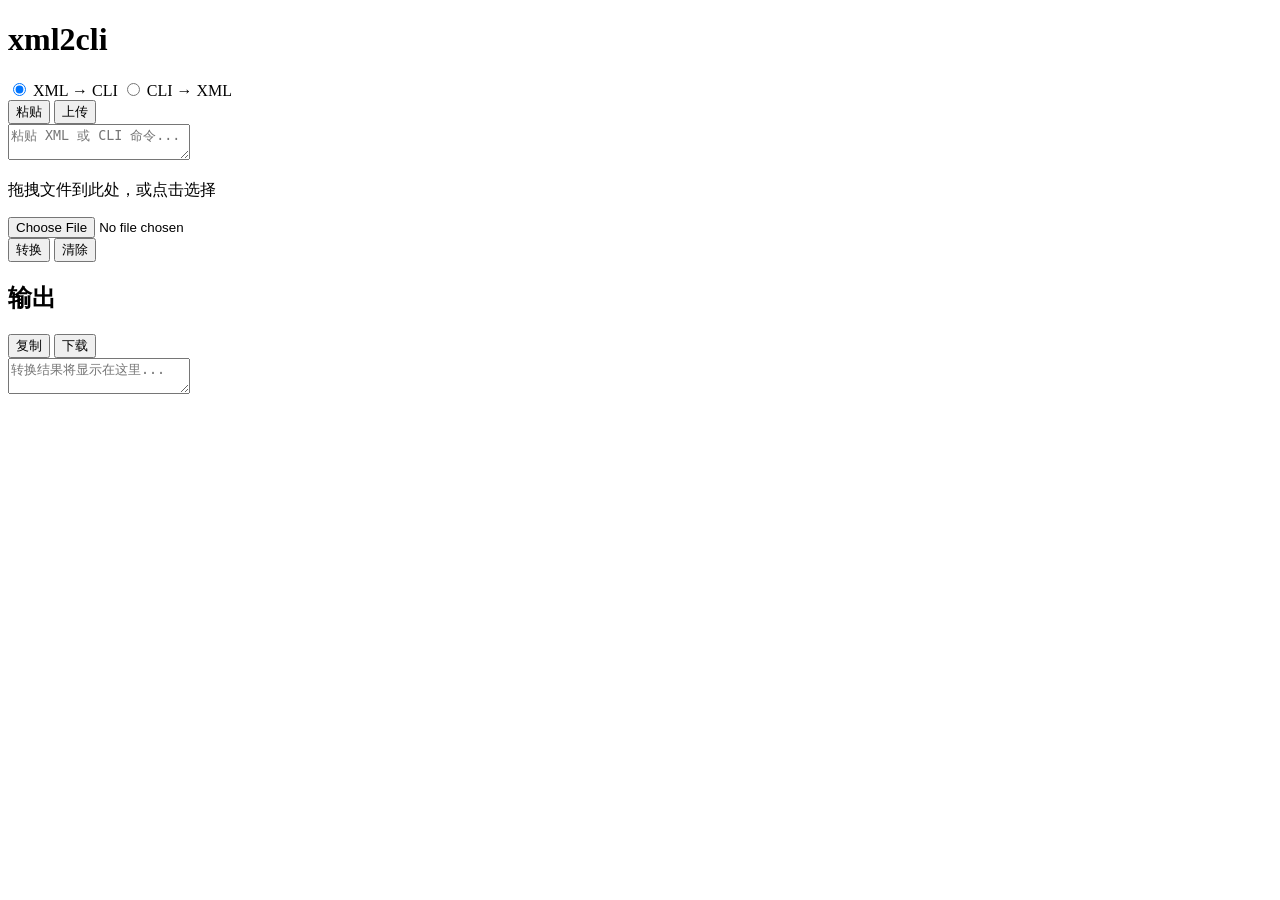
==== web/index.html @ d6395944 "modify buttons style" ====
<!DOCTYPE html>
<html lang="zh-CN">
<head>
  <meta charset="UTF-8" />
  <meta name="viewport" content="width=device-width, initial-scale=1.0" />
  <title>xml2cli</title>
  <link rel="stylesheet" href="/static/style.css?v=9" />
</head>
<body>
  <header class="header">
    <h1>xml2cli</h1>
  </header>

  <main class="layout">
    <section class="panel">
      <div class="panel-header">
        <div class="mode-switch">
          <label><input type="radio" name="mode" value="xml2cli" checked /> XML → CLI</label>
          <label><input type="radio" name="mode" value="cli2xml" /> CLI → XML</label>
        </div>
        <div class="input-tabs">
          <button type="button" class="btn btn-primary tab active" data-tab="paste">粘贴</button>
          <button type="button" class="btn btn-tab tab" data-tab="upload">上传</button>
        </div>
      </div>

      <div id="paste-panel">
        <textarea id="input-text" placeholder="粘贴 XML 或 CLI 命令..."></textarea>
      </div>

      <div id="upload-panel" class="hidden">
        <div class="drop-zone" id="drop-zone">
          <p>拖拽文件到此处，或点击选择</p>
          <input type="file" id="file-input" />
        </div>
      </div>

      <div class="panel-actions">
        <button type="button" id="convert-btn" class="btn btn-primary">转换</button>
        <button type="button" id="clear-btn" class="btn btn-tab">清除</button>
      </div>
      <p id="error" class="error hidden"></p>
    </section>

    <section class="panel">
      <div class="panel-header">
        <h2>输出</h2>
        <div class="actions">
          <button type="button" id="copy-btn" class="btn btn-primary">复制</button>
          <button type="button" id="download-btn" class="btn btn-tab">下载</button>
        </div>
      </div>
      <textarea id="output-text" readonly placeholder="转换结果将显示在这里..."></textarea>
    </section>
  </main>

  <script src="/static/app.js?v=9"></script>
</body>
</html>
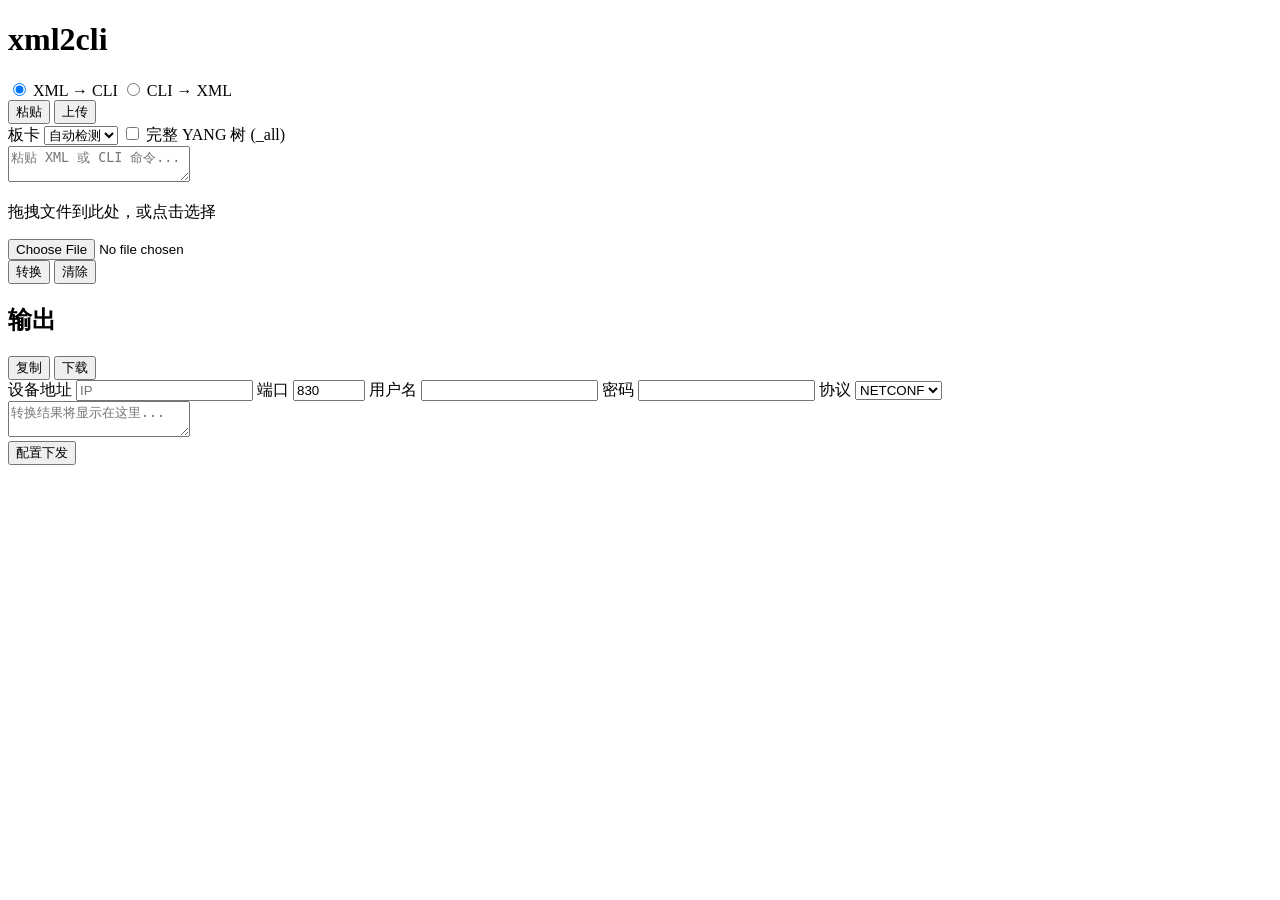
==== commit 13b835d1: "add yang model" ====
--- a/web/index.html
+++ b/web/index.html
@@ -4,7 +4,7 @@
   <meta charset="UTF-8" />
   <meta name="viewport" content="width=device-width, initial-scale=1.0" />
   <title>xml2cli</title>
-  <link rel="stylesheet" href="/static/style.css?v=9" />
+  <link rel="stylesheet" href="/static/style.css?v=14" />
 </head>
 <body>
   <header class="header">
@@ -24,36 +24,94 @@
         </div>
       </div>
 
-      <div id="paste-panel">
-        <textarea id="input-text" placeholder="粘贴 XML 或 CLI 命令..."></textarea>
+      <div class="options-bar">
+        <label class="option">
+          <span class="option-label">板卡</span>
+          <select id="board-select" class="select-input">
+            <option value="">自动检测</option>
+          </select>
+        </label>
+        <label class="option option-checkbox">
+          <input type="checkbox" id="yang-tree-all" />
+          <span>完整 YANG 树 (_all)</span>
+        </label>
       </div>
 
-      <div id="upload-panel" class="hidden">
-        <div class="drop-zone" id="drop-zone">
-          <p>拖拽文件到此处，或点击选择</p>
-          <input type="file" id="file-input" />
+      <div class="content-area">
+        <div id="paste-panel" class="editor-panel">
+          <textarea id="input-text" placeholder="粘贴 XML 或 CLI 命令..."></textarea>
+        </div>
+
+        <div id="upload-panel" class="editor-panel hidden">
+          <div class="drop-zone" id="drop-zone">
+            <p>拖拽文件到此处，或点击选择</p>
+            <input type="file" id="file-input" />
+          </div>
         </div>
       </div>
 
-      <div class="panel-actions">
-        <button type="button" id="convert-btn" class="btn btn-primary">转换</button>
-        <button type="button" id="clear-btn" class="btn btn-tab">清除</button>
+      <div class="panel-footer">
+        <div class="panel-actions">
+          <button type="button" id="convert-btn" class="btn btn-primary">转换</button>
+          <button type="button" id="clear-btn" class="btn btn-tab">清除</button>
+        </div>
+        <p id="error" class="error hidden"></p>
       </div>
-      <p id="error" class="error hidden"></p>
     </section>
 
     <section class="panel">
       <div class="panel-header">
-        <h2>输出</h2>
+        <div class="output-title">
+          <h2>输出</h2>
+          <p id="board-info" class="board-info hidden"></p>
+        </div>
         <div class="actions">
           <button type="button" id="copy-btn" class="btn btn-primary">复制</button>
           <button type="button" id="download-btn" class="btn btn-tab">下载</button>
         </div>
       </div>
-      <textarea id="output-text" readonly placeholder="转换结果将显示在这里..."></textarea>
+
+      <div class="options-bar deploy-bar">
+        <label class="option">
+          <span class="option-label">设备地址</span>
+          <input type="text" id="device-host" class="text-input host-input" placeholder="IP" />
+        </label>
+        <label class="option">
+          <span class="option-label">端口</span>
+          <input type="number" id="device-port" class="text-input port-input" value="830" min="1" max="65535" />
+        </label>
+        <label class="option">
+          <span class="option-label">用户名</span>
+          <input type="text" id="device-user" class="text-input user-input" autocomplete="username" />
+        </label>
+        <label class="option">
+          <span class="option-label">密码</span>
+          <input type="password" id="device-password" class="text-input password-input" autocomplete="current-password" />
+        </label>
+        <label class="option">
+          <span class="option-label">协议</span>
+          <select id="deploy-transport" class="select-input transport-input">
+            <option value="netconf">NETCONF</option>
+            <option value="cli">CLI</option>
+          </select>
+        </label>
+      </div>
+
+      <div class="content-area">
+        <div class="editor-panel">
+          <textarea id="output-text" readonly placeholder="转换结果将显示在这里..."></textarea>
+        </div>
+      </div>
+
+      <div class="panel-footer">
+        <div class="panel-actions">
+          <button type="button" id="deploy-btn" class="btn btn-primary">配置下发</button>
+        </div>
+        <p id="deploy-status" class="deploy-status hidden"></p>
+      </div>
     </section>
   </main>
 
-  <script src="/static/app.js?v=9"></script>
+  <script src="/static/app.js?v=14"></script>
 </body>
 </html>
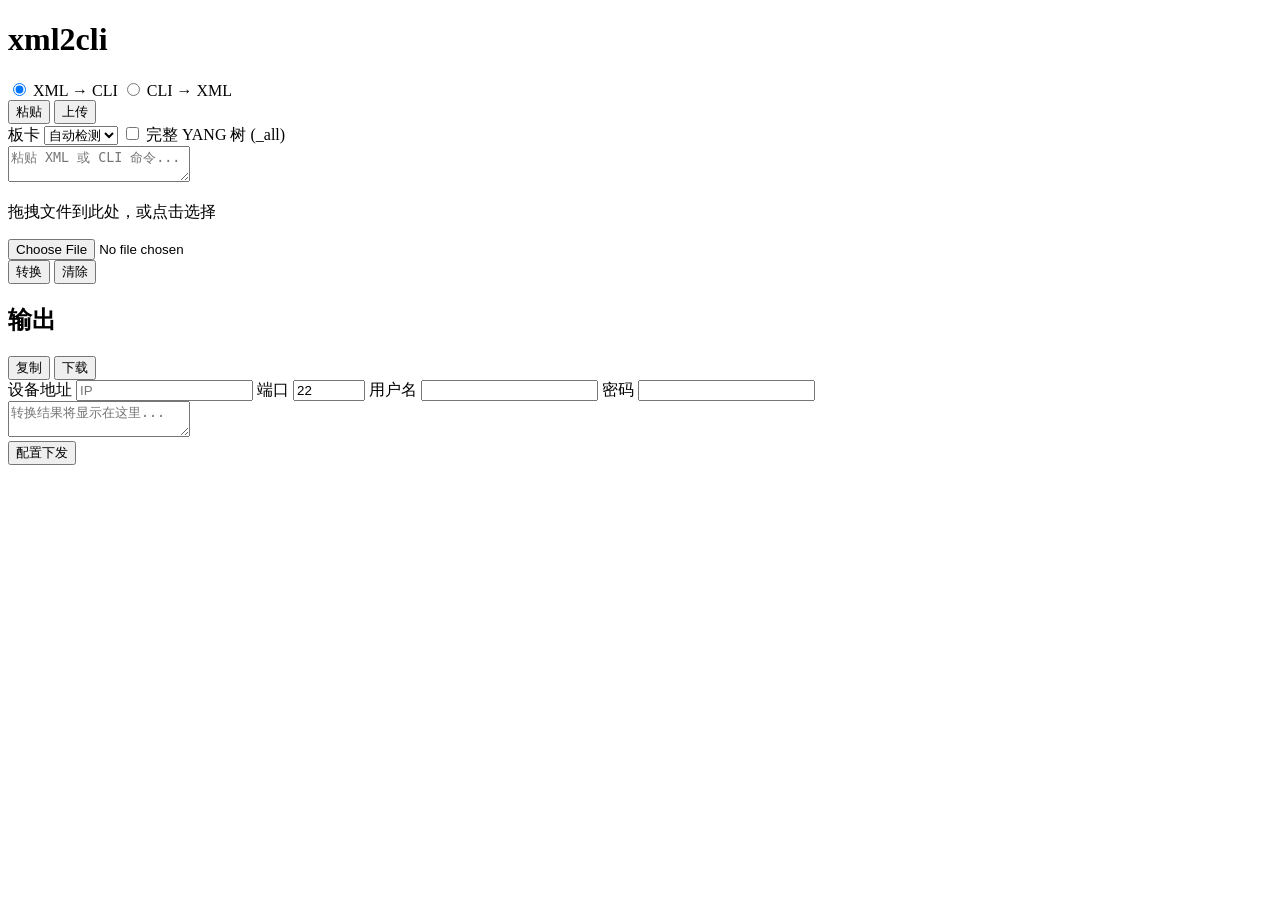
==== commit 421e4b62: "modify configuration sent" ====
--- a/web/index.html
+++ b/web/index.html
@@ -4,7 +4,7 @@
   <meta charset="UTF-8" />
   <meta name="viewport" content="width=device-width, initial-scale=1.0" />
   <title>xml2cli</title>
-  <link rel="stylesheet" href="/static/style.css?v=14" />
+  <link rel="stylesheet" href="/static/style.css?v=15" />
 </head>
 <body>
   <header class="header">
@@ -78,7 +78,7 @@
         </label>
         <label class="option">
           <span class="option-label">端口</span>
-          <input type="number" id="device-port" class="text-input port-input" value="830" min="1" max="65535" />
+          <input type="number" id="device-port" class="text-input port-input" value="22" min="1" max="65535" />
         </label>
         <label class="option">
           <span class="option-label">用户名</span>
@@ -87,13 +87,6 @@
         <label class="option">
           <span class="option-label">密码</span>
           <input type="password" id="device-password" class="text-input password-input" autocomplete="current-password" />
-        </label>
-        <label class="option">
-          <span class="option-label">协议</span>
-          <select id="deploy-transport" class="select-input transport-input">
-            <option value="netconf">NETCONF</option>
-            <option value="cli">CLI</option>
-          </select>
         </label>
       </div>
 
@@ -112,6 +105,6 @@
     </section>
   </main>
 
-  <script src="/static/app.js?v=14"></script>
+  <script src="/static/app.js?v=15"></script>
 </body>
 </html>
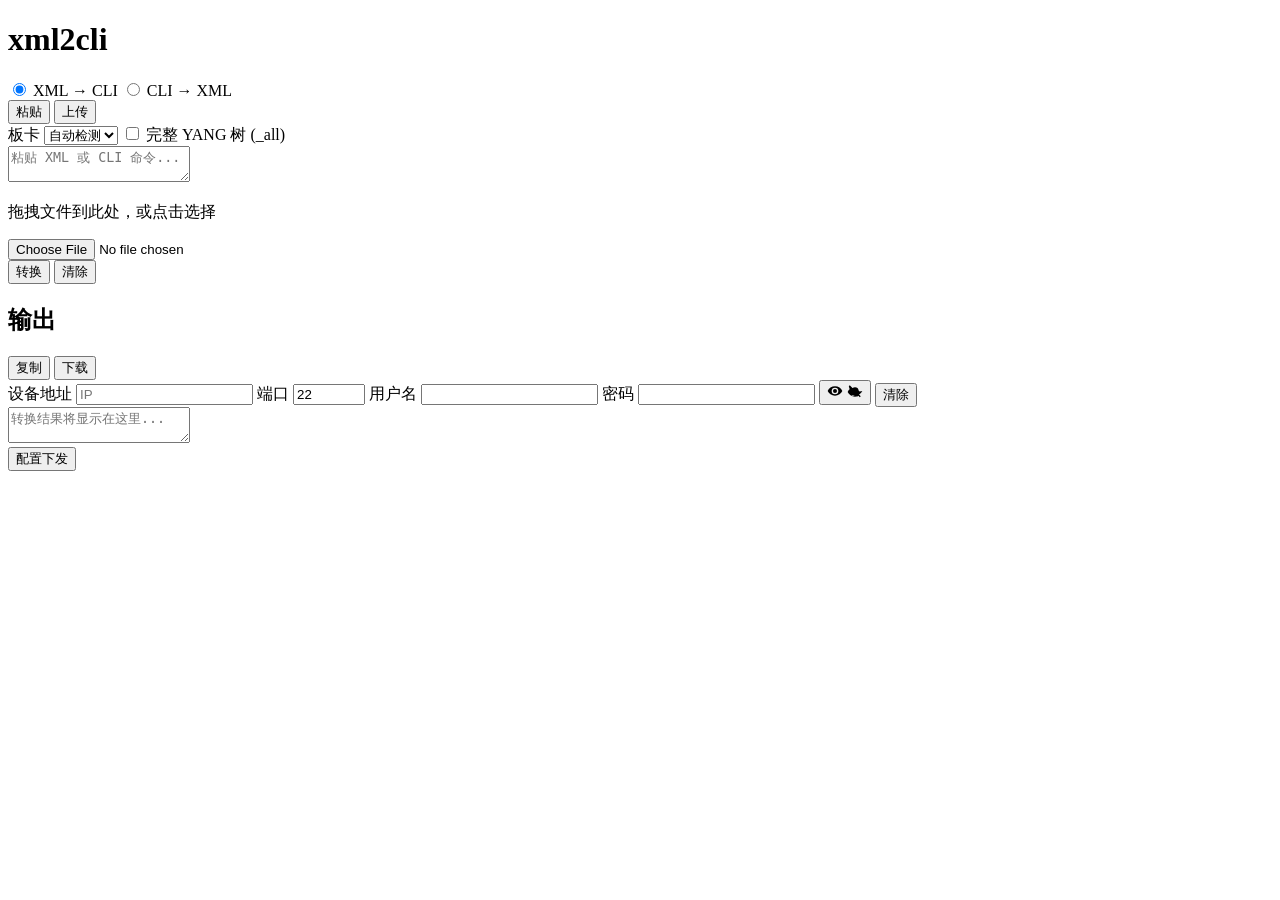
==== commit 8726542a: "update front" ====
--- a/web/index.html
+++ b/web/index.html
@@ -4,7 +4,7 @@
   <meta charset="UTF-8" />
   <meta name="viewport" content="width=device-width, initial-scale=1.0" />
   <title>xml2cli</title>
-  <link rel="stylesheet" href="/static/style.css?v=15" />
+  <link rel="stylesheet" href="/static/style.css?v=17" />
 </head>
 <body>
   <header class="header">
@@ -84,10 +84,33 @@
           <span class="option-label">用户名</span>
           <input type="text" id="device-user" class="text-input user-input" autocomplete="username" />
         </label>
-        <label class="option">
+        <label class="option option-password">
           <span class="option-label">密码</span>
-          <input type="password" id="device-password" class="text-input password-input" autocomplete="current-password" />
+          <span class="password-field">
+            <input type="password" id="device-password" class="text-input password-input" autocomplete="current-password" />
+            <button
+              type="button"
+              id="device-password-toggle"
+              class="password-toggle"
+              aria-label="显示密码"
+              title="显示密码"
+            >
+              <svg class="icon-eye-open" viewBox="0 0 24 24" width="16" height="16" aria-hidden="true">
+                <path
+                  fill="currentColor"
+                  d="M12 5C7 5 2.73 8.11 1 12c1.73 3.89 6 7 11 7s9.27-3.11 11-7c-1.73-3.89-6-7-11-7zm0 12a5 5 0 1 1 0-10 5 5 0 0 1 0 10zm0-8a3 3 0 1 0 0 6 3 3 0 0 0 0-6z"
+                />
+              </svg>
+              <svg class="icon-eye-closed hidden" viewBox="0 0 24 24" width="16" height="16" aria-hidden="true">
+                <path
+                  fill="currentColor"
+                  d="M12 6.5a5.5 5.5 0 0 1 5.45 4.68l1.46 1.46A11.94 11.94 0 0 0 23 12c-1.73 3.89-6 7-11 7a11.8 11.8 0 0 0-4.95-1.1l1.55 1.55A5.5 5.5 0 0 1 12 17.5c-3.04 0-5.5-2.46-5.5-5.5S8.96 6.5 12 6.5zm-8.27 2.1L2.7 4.77 4.11 3.36l16.5 16.5-1.41 1.41-2.2-2.2C17.1 19.7 14.7 20.5 12 20.5c-5 0-9.27-3.11-11-7a12.1 12.1 0 0 1 3.18-4.32z"
+                />
+              </svg>
+            </button>
+          </span>
         </label>
+        <button type="button" id="clear-device-btn" class="btn btn-tab clear-device-btn">清除</button>
       </div>
 
       <div class="content-area">
@@ -105,6 +128,6 @@
     </section>
   </main>
 
-  <script src="/static/app.js?v=15"></script>
+  <script src="/static/app.js?v=17"></script>
 </body>
 </html>
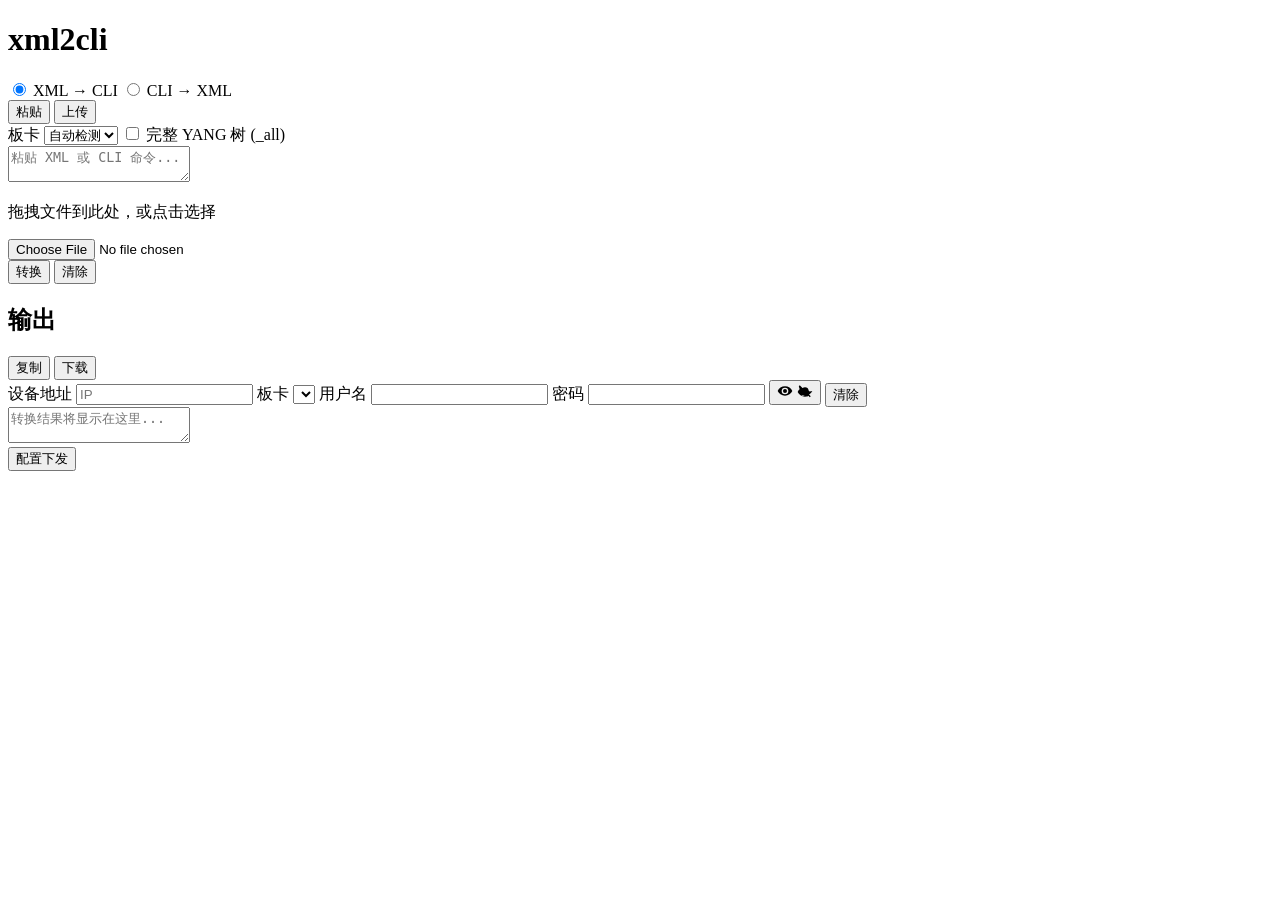
==== commit 7fb53aaf: "modify port list" ====
--- a/web/index.html
+++ b/web/index.html
@@ -4,7 +4,7 @@
   <meta charset="UTF-8" />
   <meta name="viewport" content="width=device-width, initial-scale=1.0" />
   <title>xml2cli</title>
-  <link rel="stylesheet" href="/static/style.css?v=17" />
+  <link rel="stylesheet" href="/static/style.css?v=18" />
 </head>
 <body>
   <header class="header">
@@ -77,8 +77,8 @@
           <input type="text" id="device-host" class="text-input host-input" placeholder="IP" />
         </label>
         <label class="option">
-          <span class="option-label">端口</span>
-          <input type="number" id="device-port" class="text-input port-input" value="22" min="1" max="65535" />
+          <span class="option-label">板卡</span>
+          <select id="deploy-board-select" class="select-input deploy-board-select" title="选择板卡后自动关联 NETCONF 端口"></select>
         </label>
         <label class="option">
           <span class="option-label">用户名</span>
@@ -128,6 +128,6 @@
     </section>
   </main>
 
-  <script src="/static/app.js?v=17"></script>
+  <script src="/static/app.js?v=18"></script>
 </body>
 </html>
